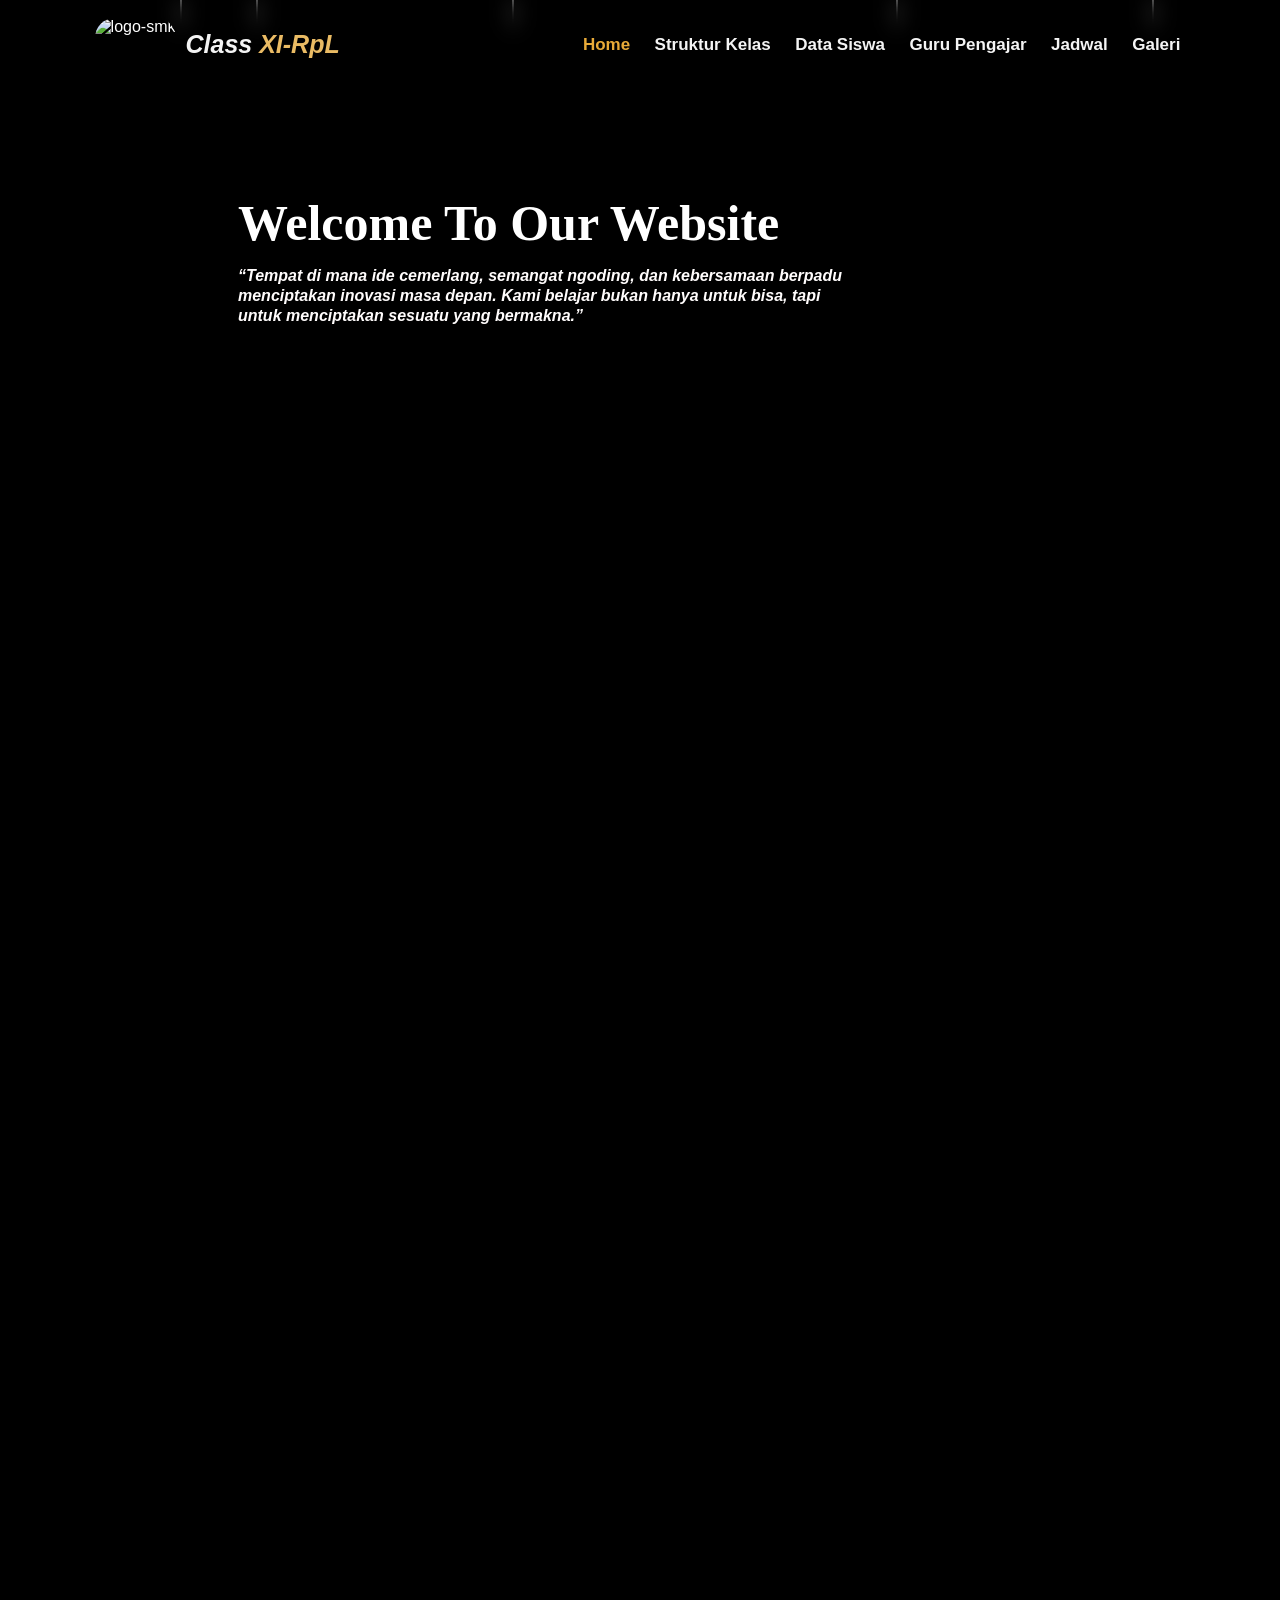
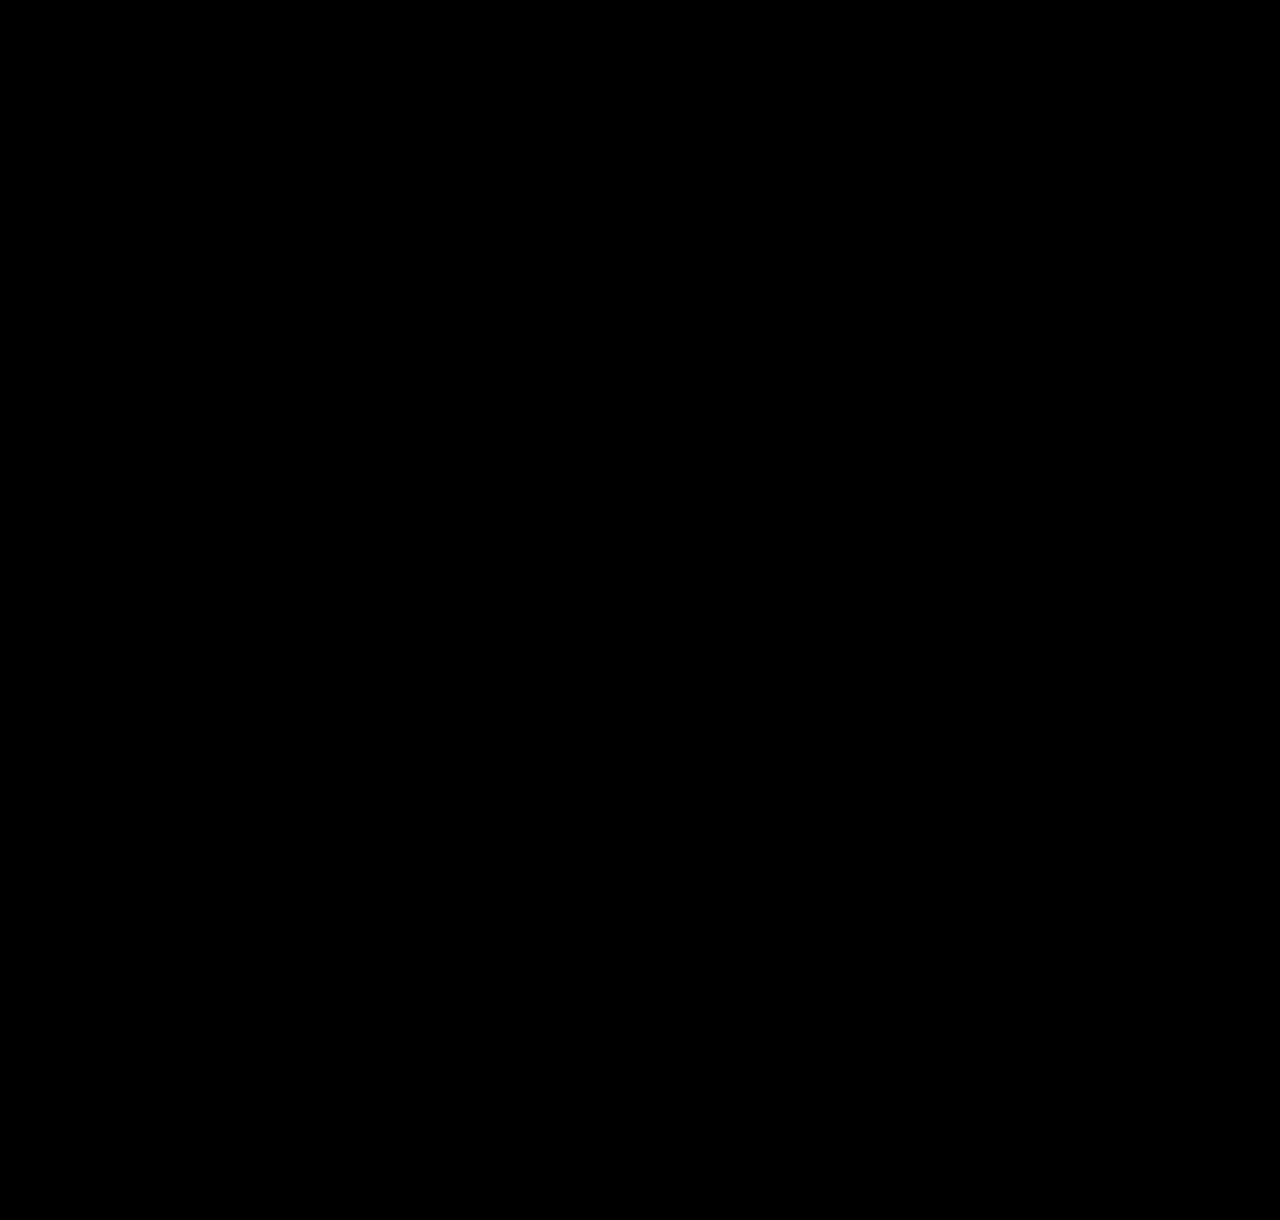
==== index.html @ 2268e0d2 "Add files via upload" ====
<!DOCTYPE html>
<html lang="en">
<head>
    <meta charset="UTF-8">
    <meta name="viewport" content="width=device-width, initial-scale=1.0">
    <title>Class XI-RpL</title>
    <link rel="stylesheet" href="style.css">
</head>
<body>

    <div class="stars"></div>
    <div class="meteor"></div>
    <div class="meteor"></div>
    <div class="meteor"></div>
    <div class="meteor"></div>
    <div class="meteor"></div>

    <div class="navbar">   
        <div class="logo-container">
            <img src="rpl.png" alt="logo-smk" class="logo">
            <p>Class <span>XI-RpL</span></p>
        </div>
        <div class="wrapper">
            <a href="home.html" class="nav-war">Home</a>
            <a href="../struktur/struktur.html">Struktur Kelas</a>
            <a href="../data/data.html">Data Siswa</a>
            <a href="../guru/guru.html">Guru Pengajar</a>
            <a href="../jadwal/jadwal.html">Jadwal</a>
            <a href="../galeri/galeri.html">Galeri</a>
        </div>
    </div>
    
    <div class="body">   
        <div class="text">
            <h1>Welcome To Our Website</h1>
            <P>“Tempat di mana ide cemerlang, semangat ngoding, dan kebersamaan berpadu <br>menciptakan inovasi masa depan.
                Kami belajar bukan hanya untuk bisa, tapi <br>untuk menciptakan sesuatu yang bermakna.”
            </P>
        </div>
    </div>

     <section class="container">
        <div class="text-section">
            <h1>Tentang Kami</h1>
            <p>
                Kami adalah siswa-siswi <b>Kelas XI Rekayasa Perangkat Lunak (RPL)</b> di 
                <b>SMKN Tambakboyo</b>, sebuah jurusan yang berfokus pada dunia teknologi informasi 
                dan pemrograman komputer.  
                Di sini, kami tidak hanya belajar menulis kode, tetapi juga menciptakan solusi digital 
                yang bermanfaat dan inovatif bagi masyarakat.
            </p>

            <p>
                Dalam setiap baris kode yang kami tulis, tersimpan semangat belajar, kerja sama, dan 
                rasa ingin tahu yang besar terhadap perkembangan dunia teknologi. Kami percaya bahwa 
                masa depan akan dibangun oleh generasi muda yang berani bermimpi dan berinovasi.
            </p>
            <br>
            <p>
                Motto kami adalah:  
                <b>"Ngoding bukan sekadar mengetik, tapi menciptakan masa depan."</b>
            </p>
        </div>

    </section>

</body>
</html>
---- style.css ----
*{
    margin: 0;
    padding: 0;
    box-sizing: border-box;
    outline: none;
    color: white;
}

body{
    margin: 0;
    font-family: Arial, Helvetica, sans-serif;
    justify-content: center;
    text-align: center;
    padding: 20vh;
    background-color: #000;
}


/* BINTANG */
  .stars {
    position: absolute;
    width: 90%;
    height: 350%;
    margin-left: -100px;
    background: transparent url('https://www.transparenttextures.com/patterns/stardust.png') repeat;
    animation: twinkle 5s ease-in-out infinite alternate;
    opacity: 0.9;
    filter: brightness(2);
    position: fixed;
  }

  /* Bintang berdenyut terang–redup tapi tidak berpindah tempat */
  @keyframes twinkle {
    0%   { filter: brightness(1.2); opacity: 0.8; }
    50%  { filter: brightness(2); opacity: 1; }
    100% { filter: brightness(1.2); opacity: 0.8; }
  }


  /* METEOR */
  .meteor {
    position: absolute;
    top: -50px;
    width: 2px;
    height: 80px;
    background: linear-gradient(45deg, white, rgba(255,255,255,0));
    border-radius: 50%;
    animation: meteor-fall 2s linear infinite;
  }

  /* Beberapa meteor dengan posisi dan waktu berbeda */
  .meteor:nth-child(2) { left: 20%; animation-delay: 1s; }
  .meteor:nth-child(3) { left: 40%; animation-delay: 2.5s; }
  .meteor:nth-child(4) { left: 70%; animation-delay: 0.8s; }
  .meteor:nth-child(5) { left: 90%; animation-delay: 3s; }

  @keyframes meteor-fall {
    0% {
      transform: translate(0, 0) rotate(45deg);
      opacity: 1;
    }
    100% {
      transform: translate(-600px, 600px) rotate(45deg);
      opacity: 0;
    }
  }


.navbar{
    display: flex;
    justify-content: space-between;
    align-items: center;
    padding: 25px 7%;
    background-color:transparent;
    backdrop-filter: blur(10px);
    transition: 0.5s ease;
    position: fixed;
    z-index: 99999;
    top: 0;
    left: 0;
    right: 0;
    animation: navbar 1.5s ease-in-out;
}

@keyframes navbar {
    from { opacity: 0; transform: translateY(-20px); }
    to { opacity: 1; transform: translateY(0); }
}

.navbar p{
    font-size: 25px;
    font-weight: 600;
    color: #f4f4f4;
    font-style: italic;
}

.navbar p span{
    color: rgb(234, 187, 100);
}

.logo-container{
    display: flex;
    align-items: center;
    gap: 10px;
    margin: 5px;
  }
.logo{
    height: 40px;
    width: auto;
    margin-top: -13px;
    border-radius: 50px;
}

.navbar .wrapper a{
    text-decoration: none;
    color: #f4f4f4;
    font-size: 17px;
    font-weight: 700;
    font-family: 'Segoe UI', Tahoma, Geneva, Verdana, sans-serif;
    padding: 10px;
    transition: 1s ease;
}

.navbar .wrapper .nav-war{
  color: rgb(232, 170, 56);
}

.navbar .wrapper :hover{
    color: rgb(180, 141, 67);
}

.body{
  height: 620px; /* 100% tinggi layar */
  width: 1500px;
  background: url('foto6.jpeg') no-repeat center center;
  background-size: cover; /* menyesuaikan seluruh layar */
  display: flex;
  justify-content: center;
  align-items: center;
  text-align: center;
  position: relative;
  margin-top: -40px;
  margin-left: -140px;
  box-sizing: border-box;
}

.text{
  text-align: left;
  animation: slideFromLeft 1.2s ease-in-out forwards;
  margin-top: -380px;
  margin-left: -500px;
}

.text h1{
  font-size: 50px;
  font-weight: 900;
  color: #fff;
  font-family: Cambria, Cochin, Georgia, Times, 'Times New Roman', serif;
}

.text p{
  color: rgb(255, 252, 252);
  font-weight: 700;
  margin-top:1.5vh;
  font-style: italic;
  line-height: 20px;
  animation: slideFromLeft 2.5s ease-in-out forwards;
}

@keyframes slideFromLeft {
  from {
    opacity: 0;
    transform: translateX(-50px);  /* Mulai dari kiri */
  }
  to {
    opacity: 1;
    transform: translateX(0);      /* Posisi normal */
  }
}
/* Container utama */
.features {
  display: flex;
  justify-content: center;
  align-items: center;
  gap: 20px;
  padding: 50px 0;
  margin-top: 50px;
  margin-left: 120px;
}

/* Box masing-masing */
.feature-box {
  background: rgb(210, 207, 207);  /* transparan gelap */
  border-top: 3px solid #facc15;   /* garis kuning di atas */
  width: 300px;
  text-align: center;
  padding: 30px 20px;
  border-radius: 10px;
  transition: transform 0.3s, box-shadow 0.3s;
}

.feature-box:hover {
  transform: translateY(-10px);
  box-shadow: 0 0 20px rgb(246, 205, 44);
}

/* Ikon */
.icon {
  font-size: 40px;
  color: #facc15; /* kuning emas */
  margin-bottom: 15px;
}

.icon img{
    height: 70px;
    width: auto;
}





.container {
      display: flex;
      align-items: center;
      justify-content: center;
      padding: 40px 10%;
      gap: 10px;
      flex-wrap: wrap;
      animation: animasitext 1.2s ease-in-out;
    }

    .text-section {
      flex: 1 1 500px;
      max-width: 900px;
      line-height: 1.8;
      text-align: left;
      margin-left: -50px;
      min-height: 200vh;
      padding: 2 rem;
      opacity: 0;
      transform: translateY(60px);
      animation: struktur 0.9s ease-out forwards;
      animation-timeline: view();
      animation-range: entry 0% entry 70%;
    }

    .text-section:nth-child(1) { animation-delay: 0.1s; }
    .text-section:nth-child(2) { animation-delay: 0.3s; }
    .text-section:nth-child(3) { animation-delay: 0.5s; }

    @keyframes struktur {
      to {
        opacity: 1;
        transform: translateY(0);
      }
    }

    .text-section h1 {
      font-size: 2.5rem;
      color: rgb(231, 230, 230);
      margin-bottom: 20px;
      margin-top: 10vh;
      text-align: center;
      text-shadow: 0 0 10px rgba(228, 227, 227, 0.7);
      font-family: Georgia, 'Times New Roman', Times, serif;
      animation: sectionh1 1.5s ease;
   }

   @keyframes sectionh1 {
    from { opacity: 0; transform: translateY(-30px); }
    to { opacity: 1; transform: translateY(0); }
  }

    .text-section p {
      font-size: 21px;
      color: #dcdadaf4;
      text-align: justify;
      text-align: left;
      margin-left: -50px;
      font-family: 'Segoe UI', Tahoma, Geneva, Verdana, sans-serif;
    }
    
    .text-section p b{
      color: #f4f4f4;
      font-size: 22px;
      font-style: italic;
    }


    @keyframes animasitext {
      from {
        opacity: 0;
        transform: translateY(40px);
      }
      to {
        opacity: 1;
        transform: translateY(0);
      }
    }

    /* Responsive */
    @media (max-width: 900px) {
      .container {
        flex-direction: column;
        text-align: center;
      }
      .text-section {
        text-align: center;
      }
    }
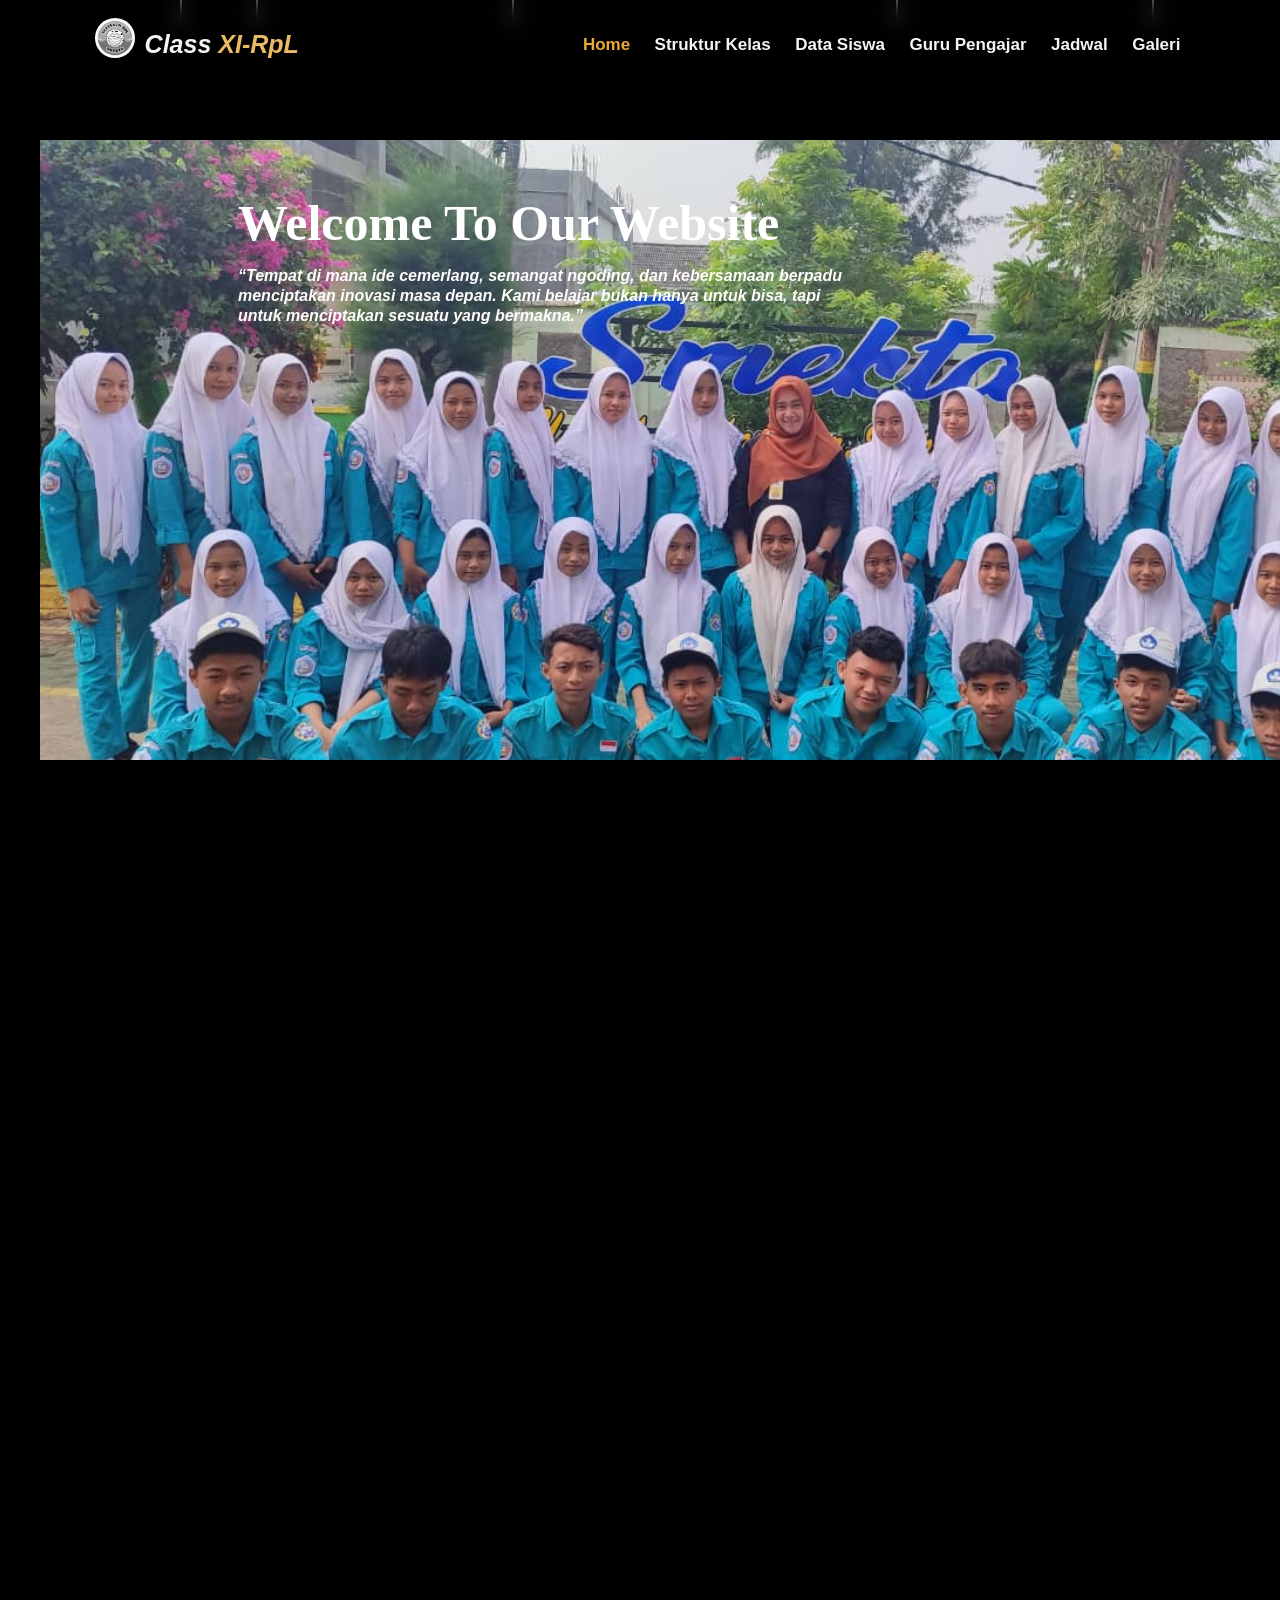
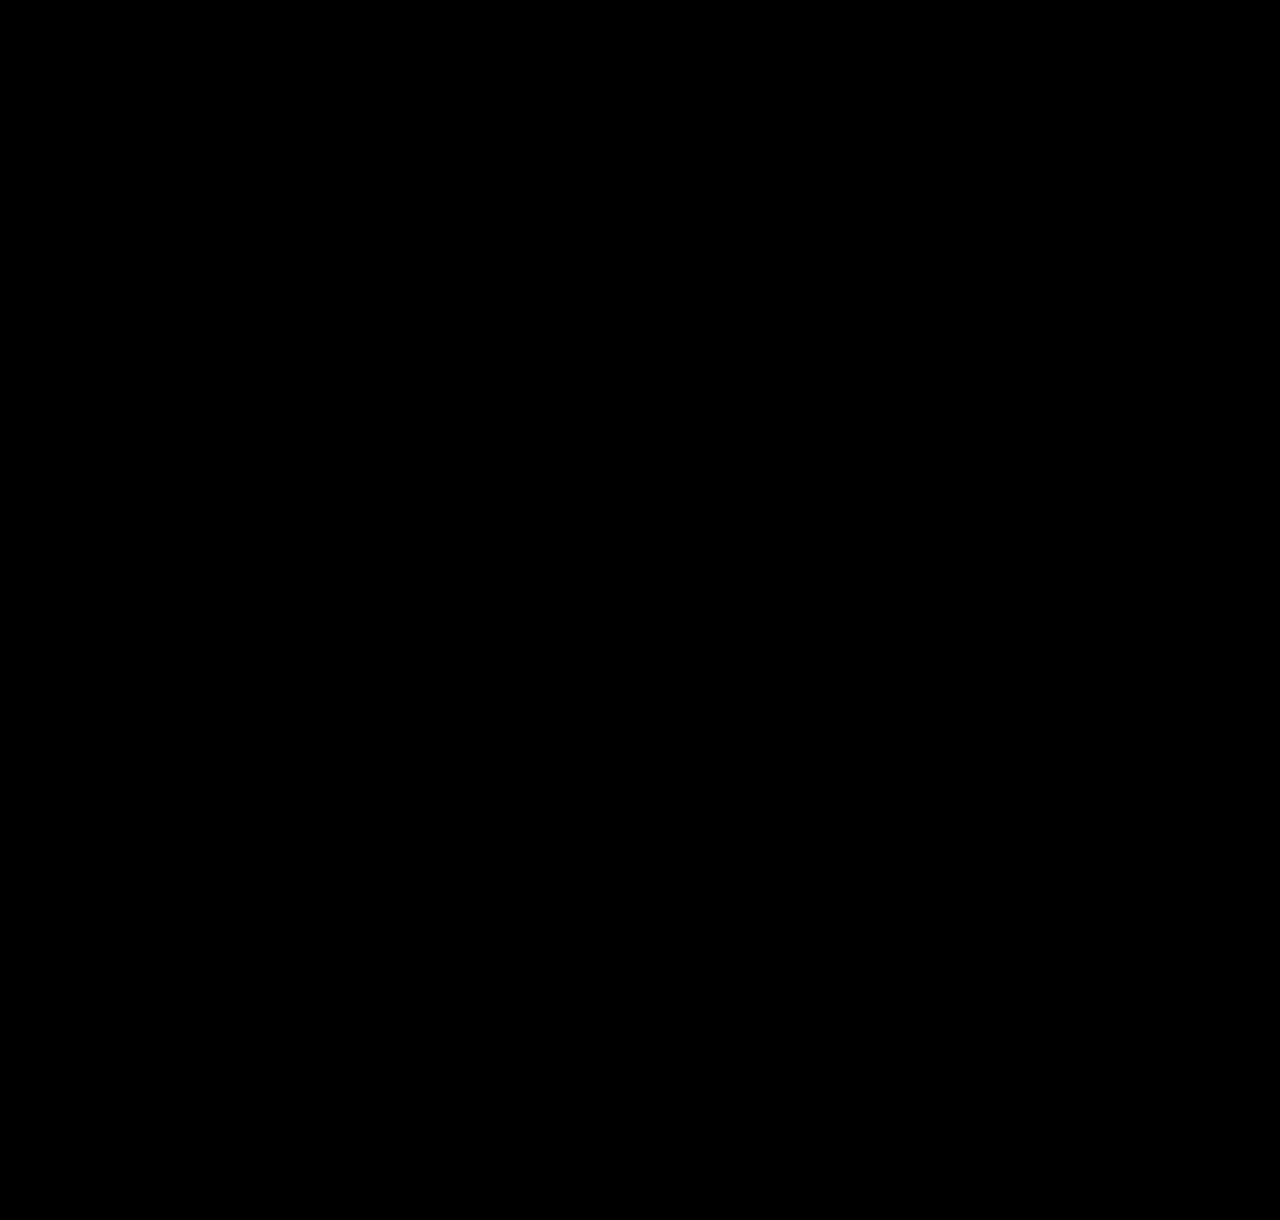
==== commit 61ea6cba: "Fix HTML structure and update links" ====
--- a/index.html
+++ b/index.html
@@ -22,7 +22,7 @@
         </div>
         <div class="wrapper">
             <a href="home.html" class="nav-war">Home</a>
-            <a href="../struktur/struktur.html">Struktur Kelas</a>
+            <a href="struktur.html">Struktur Kelas</a>
             <a href="../data/data.html">Data Siswa</a>
             <a href="../guru/guru.html">Guru Pengajar</a>
             <a href="../jadwal/jadwal.html">Jadwal</a>
@@ -65,4 +65,5 @@
     </section>
 
 </body>
-</html>+
+</html>
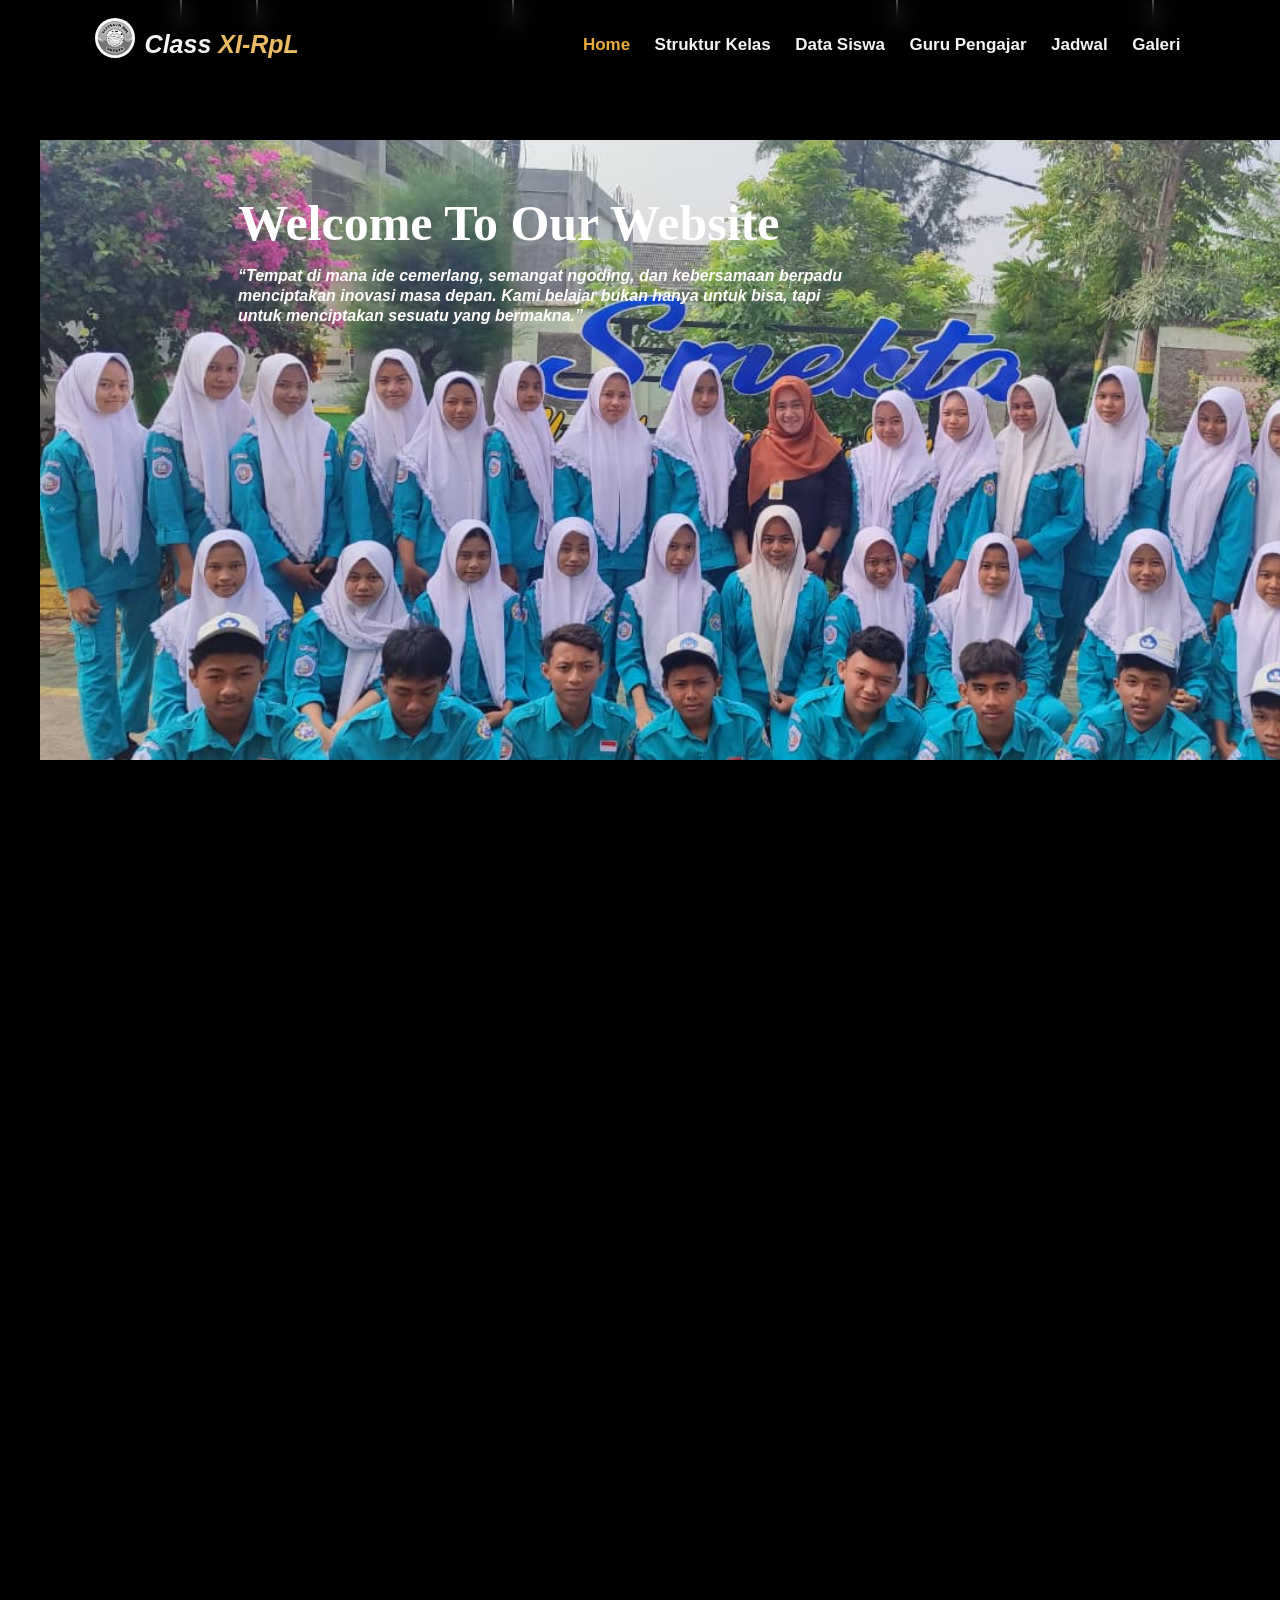
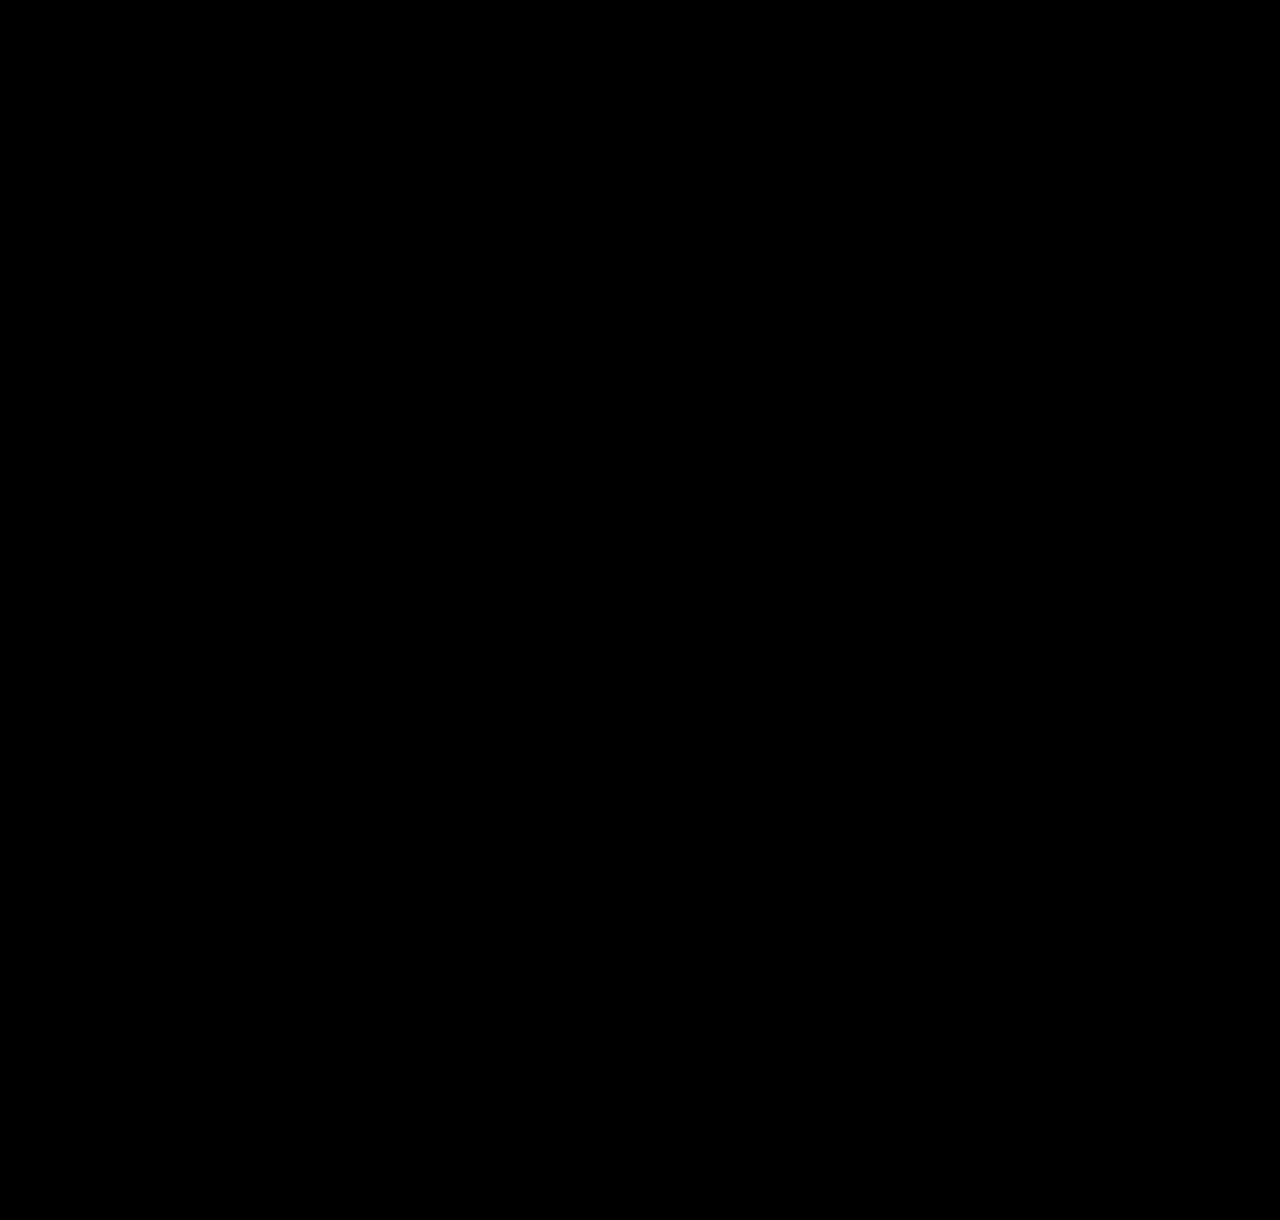
==== commit 4e87b7c8: "Update index.html" ====
--- a/index.html
+++ b/index.html
@@ -21,12 +21,12 @@
             <p>Class <span>XI-RpL</span></p>
         </div>
         <div class="wrapper">
-            <a href="home.html" class="nav-war">Home</a>
+            <a href="index.html" class="nav-war">Home</a>
             <a href="struktur.html">Struktur Kelas</a>
-            <a href="../data/data.html">Data Siswa</a>
-            <a href="../guru/guru.html">Guru Pengajar</a>
-            <a href="../jadwal/jadwal.html">Jadwal</a>
-            <a href="../galeri/galeri.html">Galeri</a>
+            <a href="data.html">Data Siswa</a>
+            <a href="guru.html">Guru Pengajar</a>
+            <a href="jadwal.html">Jadwal</a>
+            <a href="galeri.html">Galeri</a>
         </div>
     </div>
     
@@ -67,3 +67,6 @@
 </body>
 
 </html>
+
+
+
